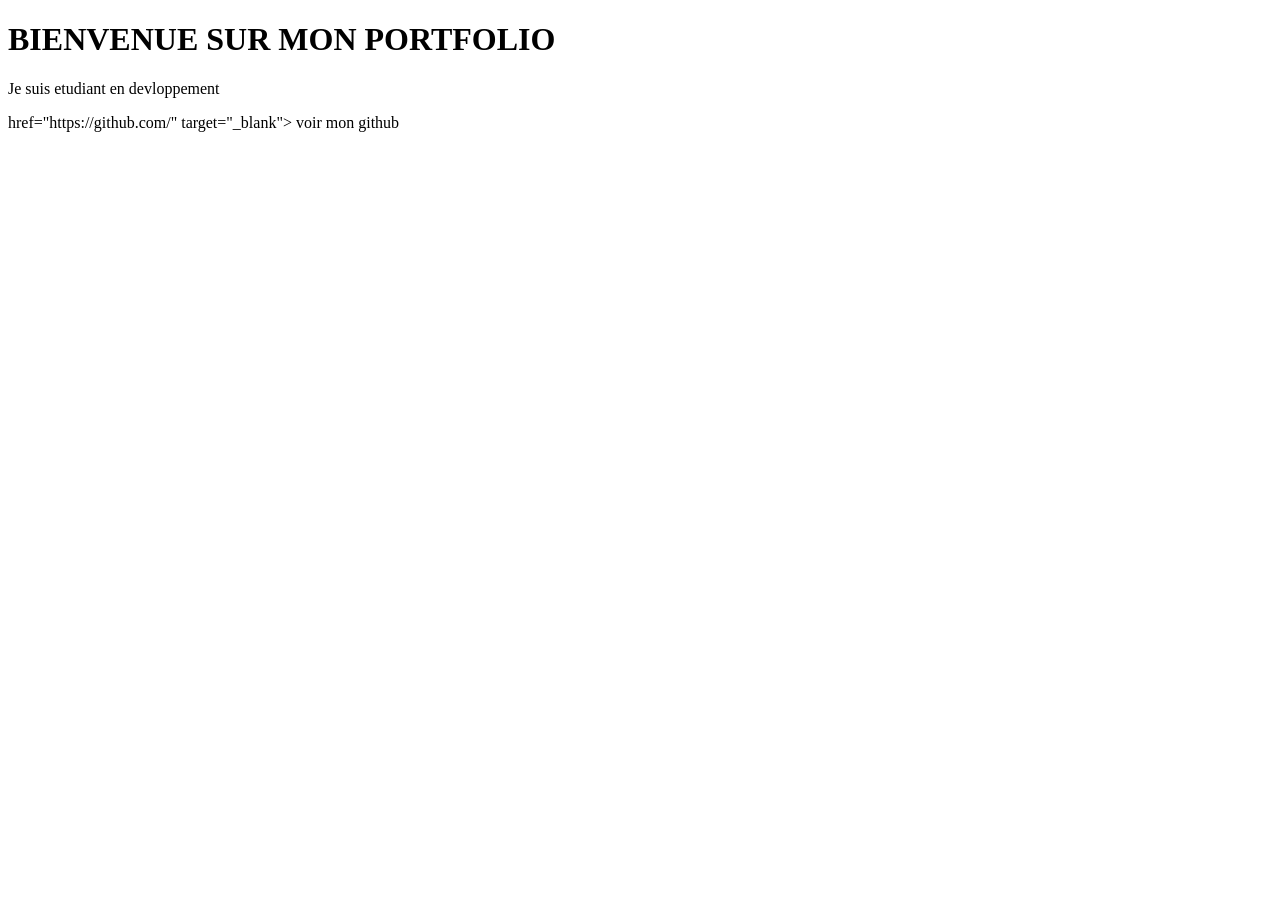
==== style.html @ f49a357a "correction html" ====
<!DOCTYPE html>
<html lang="en">
<head>
    <meta charset="UTF-8">
    <meta name="viewport" content="width=device-width, initial-scale=1.0">
    <title>portfolio</title>
</head>
<body>
    <h1> BIENVENUE SUR MON PORTFOLIO </h1>
    <p> Je suis etudiant en devloppement </p>
    <a> href="https://github.com/" target="_blank"> voir mon github </a>
</body>
</html>
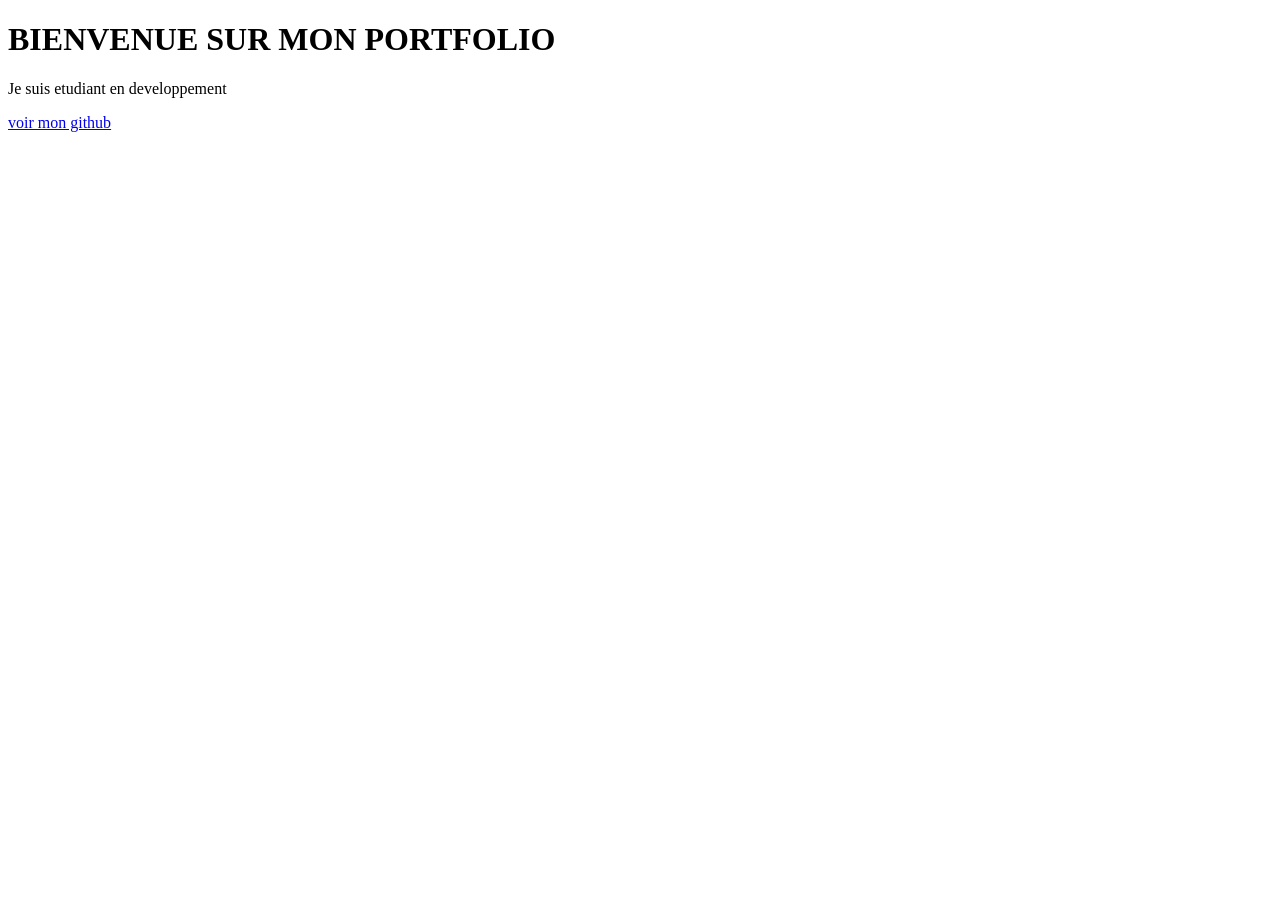
==== commit 36ecc2d6: "style.html" ====
--- a/style.html
+++ b/style.html
@@ -4,10 +4,12 @@
     <meta charset="UTF-8">
     <meta name="viewport" content="width=device-width, initial-scale=1.0">
     <title>portfolio</title>
+    <link rel="stylesheet" href="index.css">
 </head>
 <body>
     <h1> BIENVENUE SUR MON PORTFOLIO </h1>
-    <p> Je suis etudiant en devloppement </p>
-    <a> href="https://github.com/" target="_blank"> voir mon github </a>
+    <p> Je suis etudiant en developpement </p>
+    <a href="https://github.com/" target="_blank"> voir mon github </a>
+    <script src="script.js"></script>
 </body>
-</html>+</html>
